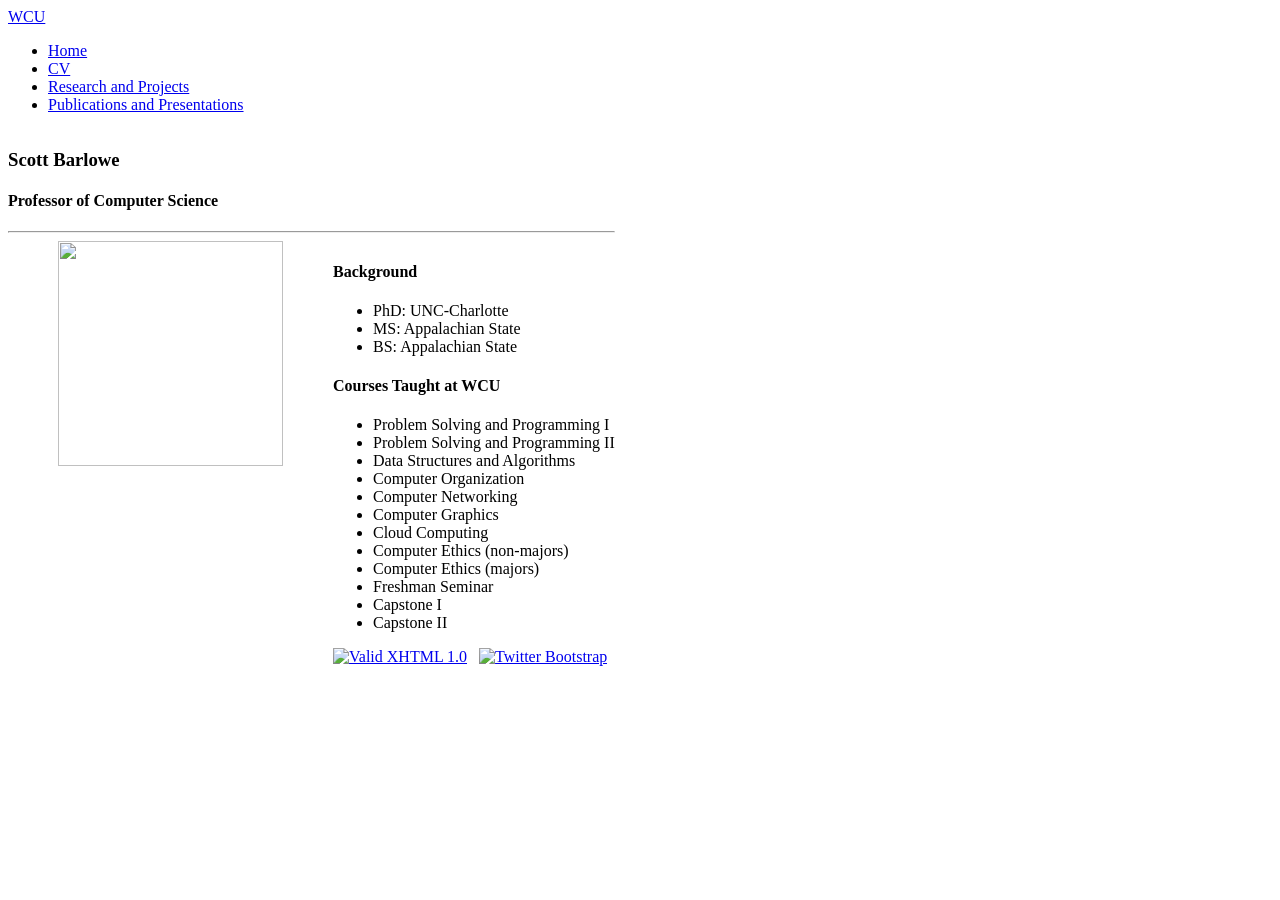
==== index.html @ 0abfdb6f "Add files via upload" ====
<!DOCTYPE html>
<html lang="en">
  <head>
    <meta charset="utf-8">
    <title>Scott A. Barlowe</title>
    <meta name="description" content="Scott Barlowe, Academic">
    <meta name="author" content="Scott Barlowe (based on William Kreahling's and Mark Holliday's)">
    <meta http-equiv="content-type" content="text/html; charset=UTF-8">
    <meta name="ROBOTS" content="NOINDEX, NOFOLLOW">
    <meta name="viewport" content="width=device-width, initial-scale=1.0">


    <link href="bootstrap/css/bootstrapPurple.css" rel="stylesheet">
    <link href="bootstrap/css/bootstrap-responsive.css" rel="stylesheet">
    <link href="bootstrap/css/carousel-custom.css" rel="stylesheet">
    <link href="include/css/pageStyle.css" rel="stylesheet" type="text/css">

   </head>

  <body>

    <div class="container-fluid" id="main-body">

      <div class="row-fluid">
        <div class="span12">
          <div class="navbar">
            <div class="navbar-inner">
              <a class="brand" href="http://www.wcu.edu">WCU</a>
                <ul class="nav">
                  <li class="active"><a href="index.html">Home</a></li>
                  <!--
                  <li><a href="currentSched.html">Current Schedule</a></li>
                  -->
                  <li><a href="cvA.pdf">CV</a></li>
                  <li><a href="research.html">Research and Projects</a></li>
                  <li><a href="pubs.html">Publications and Presentations</a></li>
                </ul>
            </div>
          </div>
        </div>
      </div> <!--end row-fluid -->
<div style="display:inline;text-align:left; float: left;">
<h3>Scott Barlowe</h3>
<h4>Professor of Computer Science</h4>
<hr>
<img src = "me2.jpg" height = "225" width = "225" hspace = "50">
<div style="float: right">

<h4>Background</h4>
<ul>
<li>PhD:  UNC-Charlotte</li>
<li>MS: Appalachian State</li>
<li>BS: Appalachian State</li>
</ul>

<h4>Courses Taught at WCU</h4>
<ul>
<li>Problem Solving and Programming I</li>
<li>Problem Solving and Programming II</li>
<li>Data Structures and Algorithms</li>
<li>Computer Organization</li>
<li>Computer Networking</li>
<li>Computer Graphics</li>
<li>Cloud Computing</li>
<li>Computer Ethics (non-majors)</li>
<li>Computer Ethics (majors)</li>
<li>Freshman Seminar</li>
<li>Capstone I</li>
<li>Capstone II</li>
</ul> 



      <div class="row-fluid">
        <div class="span12">
        <div id="footer">                                                        
  <div class="span12 pagination-centered">
      <a href="http://validator.w3.org/check/referer"
      title="Validate XHTML"><img src="valid-xhtml10.png"
      alt="Valid XHTML 1.0" height="15" width="80"/></a>&nbsp;&nbsp;

      <a href="http://twitter.github.io/bootstrap/"
      title="Twitter Bootstrap"><img src="tbs.png"
      alt="Twitter Bootstrap" height="15"/></a>&nbsp;&nbsp;      
   </div>
</div>


      </div>
     <div>
    </div><!--/.fluid-container-->

    <!--<script src="bootstrap/js/jquery-2.0.1.min.js"></script>-->
    <!-- /usr/share/javascript/jquery.jquery.js-->
    <script src="javascript/jquery/jquery.min.js"></script>
    <script src="bootstrap/js/bootstrap.min.js"></script>
    <!-- Placed at the end of the document so the pages load faster -->
  </body>
</html>
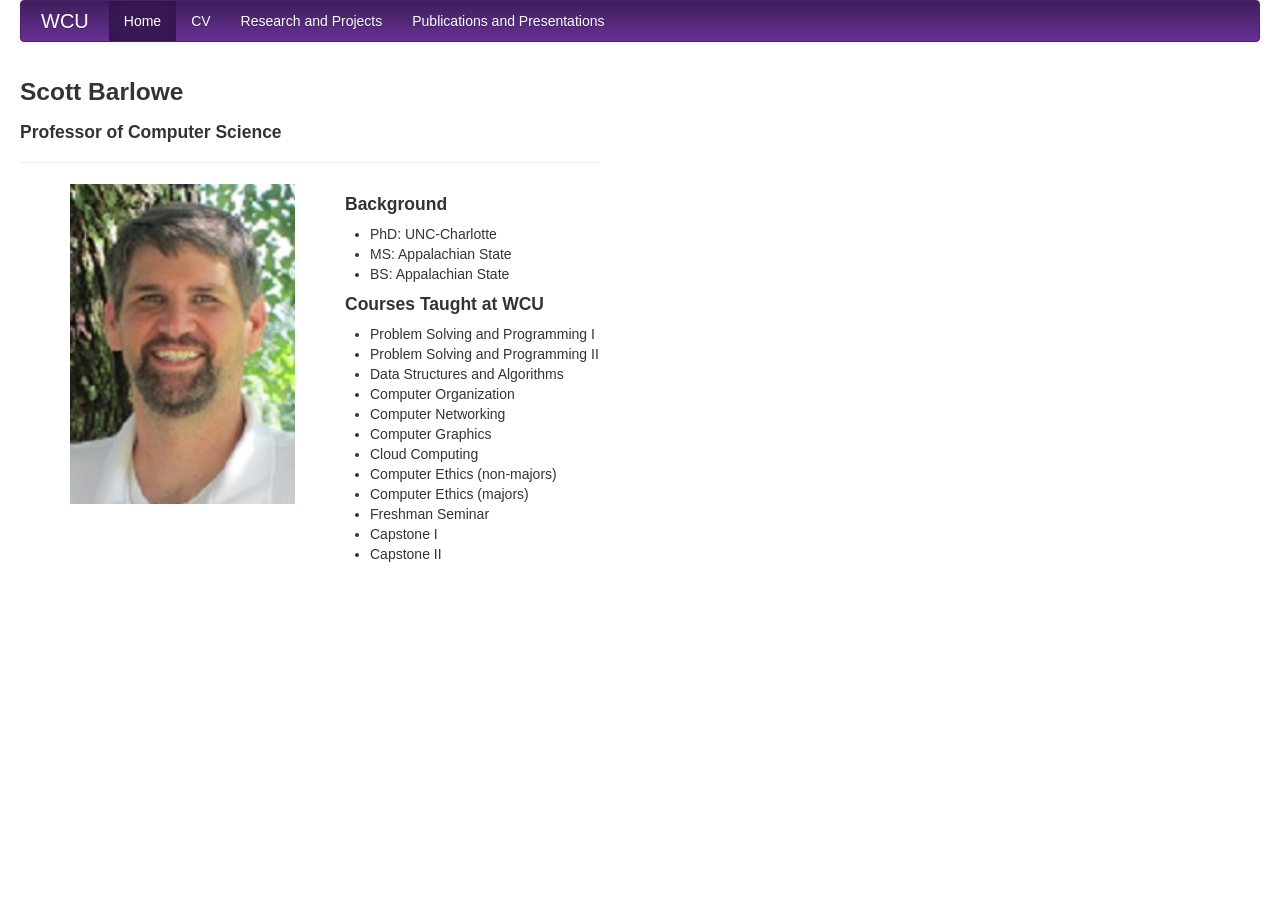
==== commit 1552ae07: "Add files via upload" ====
--- a/index.html
+++ b/index.html
@@ -70,7 +70,7 @@
 </ul> 
 
 
-
+<!--
       <div class="row-fluid">
         <div class="span12">
         <div id="footer">                                                        
@@ -84,7 +84,7 @@
       alt="Twitter Bootstrap" height="15"/></a>&nbsp;&nbsp;      
    </div>
 </div>
-
+-->
 
       </div>
      <div>
--- a/bootstrap/css/carousel-custom.css
+++ b/bootstrap/css/carousel-custom.css
@@ -0,0 +1,53 @@
+
+/* CUSTOMIZE THE CAROUSEL
+    -------------------------------------------------- */
+
+    /* Carousel base class */
+    .carousel {
+      margin-bottom: 60px;
+    }
+
+    .carousel .container {
+      position: relative;
+      z-index: 9;
+    }
+
+    .carousel-control {
+      height: 80px;
+      margin-top: 0;
+      font-size: 120px;
+      text-shadow: 0 1px 1px rgba(0,0,0,.4);
+      background-color: transparent;
+      border: 0;
+      z-index: 10;
+    }
+
+    .carousel .item {
+      height: 500px;
+    }
+    .carousel img {
+      position: absolute;
+      top: 0;
+      left: 0;
+      min-width: 100%;
+      height: 500px;
+    }
+
+    .carousel-caption {
+      background-color: transparent;
+      position: static;
+      max-width: 550px;
+      padding: 0 80px;
+      margin-top: 200px;
+    }
+    .carousel-caption h1,
+    .carousel-caption .lead {
+      margin: 0;
+      line-height: 1.25;
+      color: #fff;
+      text-shadow: 0 1px 1px rgba(0,0,0,.4);
+    }
+    .carousel-caption .btn {
+      margin-top: 10px;
+    }
+
